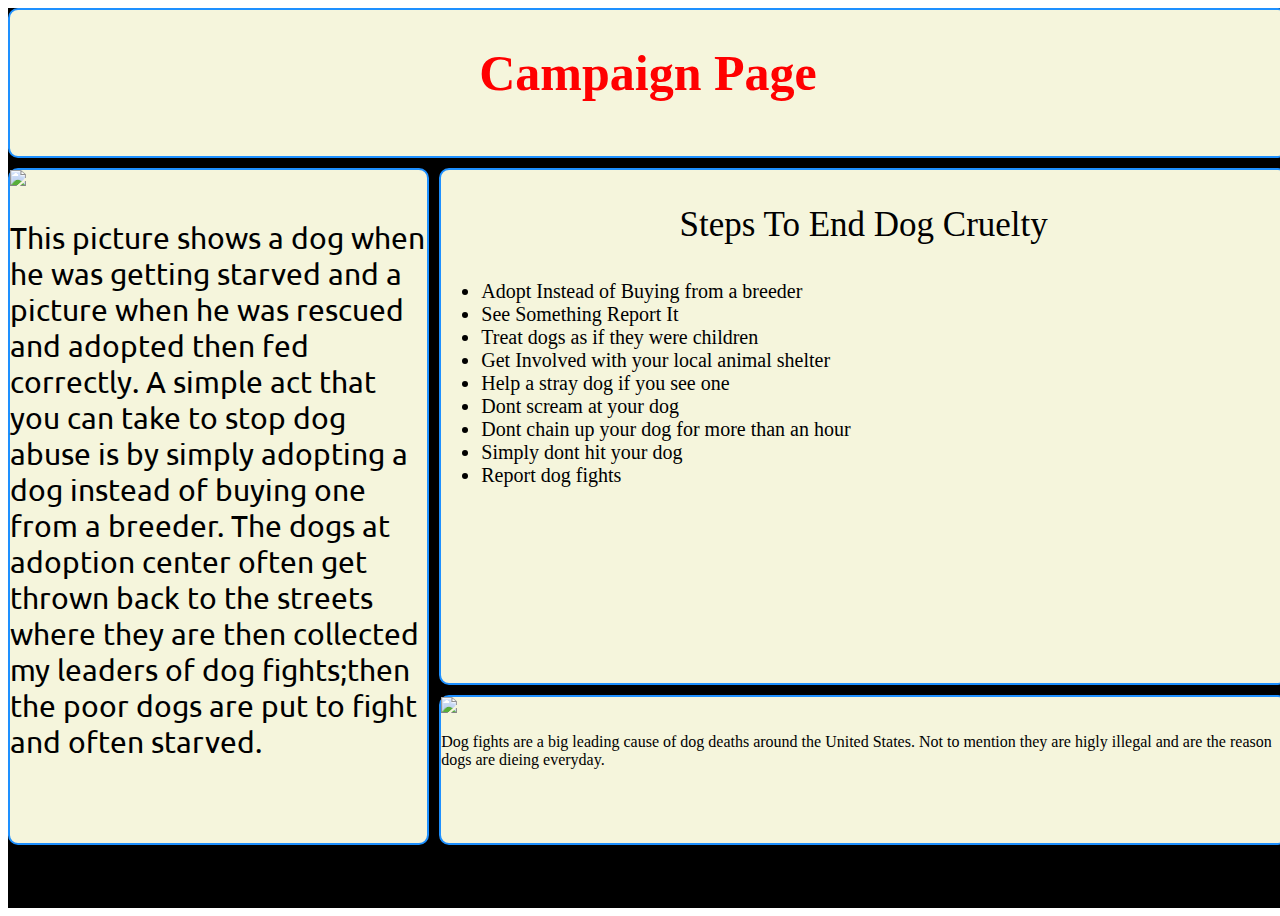
==== Webpage2.html @ 12cd2b4c "Add files via upload" ====
<!DOCTYPE html>
<html>
<head>
<link href="https://fonts.googleapis.com/css?family=Ubuntu&display=swap" rel="stylesheet">
<link rel='stylesheet' type='text/css' href ='Project 2.CSS'>
</head>
<body>
<div class="grid">
 <div class="box a">
 <h1 class="title">Campaign Page </h1>
 </div> 
    <div class="box b"> <img src="starvingdog1.png"/>
	<p class="p"> This picture shows a dog when he was getting starved and a picture when he was rescued and adopted then fed correctly. A simple act that you can take to stop dog abuse is by simply adopting a dog instead of buying one from a breeder. The dogs at adoption center often get thrown back to the streets where they are then collected my leaders of dog fights;then the poor dogs are put to fight and often starved.	</p>
	</div>
    <div class="box c">
	<p class="t">Steps To End Dog Cruelty
	<ul>
	<li> Adopt Instead of Buying from a breeder</li>
	<li> See Something Report It</li>
	<li>Treat dogs as if they were children</li>
	<li>Get Involved with your local animal shelter</li>
	<li>Help a stray dog if you see one</li>
	<li>Dont scream at your dog</li>
	<li>Dont chain up your dog for more than an hour</li>
	<li> Simply dont hit your dog</li>
	<li> Report dog fights</li>
	</ul>
	</div>
	 <div class="box d"> <img src="capture1.png"/>
	 <p> Dog fights are a big leading cause of dog deaths around the United States. Not to mention they are higly illegal and are the reason dogs are dieing everyday.</p>
	  </div>
	</div>
</body>
</html>
---- Project 2.CSS ----
.grid {
  display:grid;
  background-color: black;
  height: 100vh;
  width: 100vw;
  grid-gap: 10px;
  grid-template-columns: repeat (12, 1fr);
  grid-template-rows: 150px auto 150px;
  grid-template-areas:
	"a a a a a a a a a a a "
	"b b b c c c c c c c c "
	"b b b d d d d d d d d "
	"e e e e e e e e e e e "
}
.a{
	grid-area: a;

}
.b{
	grid-area: b;
}

.c{
	grid-area: c;
}

.d{
	grid-area: d;
}
.e{ 
   grid-area: e;
}

.box {
  background-color: beige;
  color: black;
  border-radius: 10px;
  border: 2px dodgerblue solid;
}
h3.title {
	font-size: 60px;
	font-family: Lucida Console;
	color: black;
	text-align:center;
}
.summary {
	font-size: 50px;
}
h1.title {
	font-size:50px;
	font-family:Lucida Console;
	color:red;
	text-align:center;
}
.p { font-family: 'Ubuntu', sans-serif;
font-size:30px;} 

.t { font-size:35px;
text-align:center;
}
ul{
	font-size:20px;
}
.a2{
	text-align:center;
	font-size:30px;
}
.b2{
	font-size:10px;
}
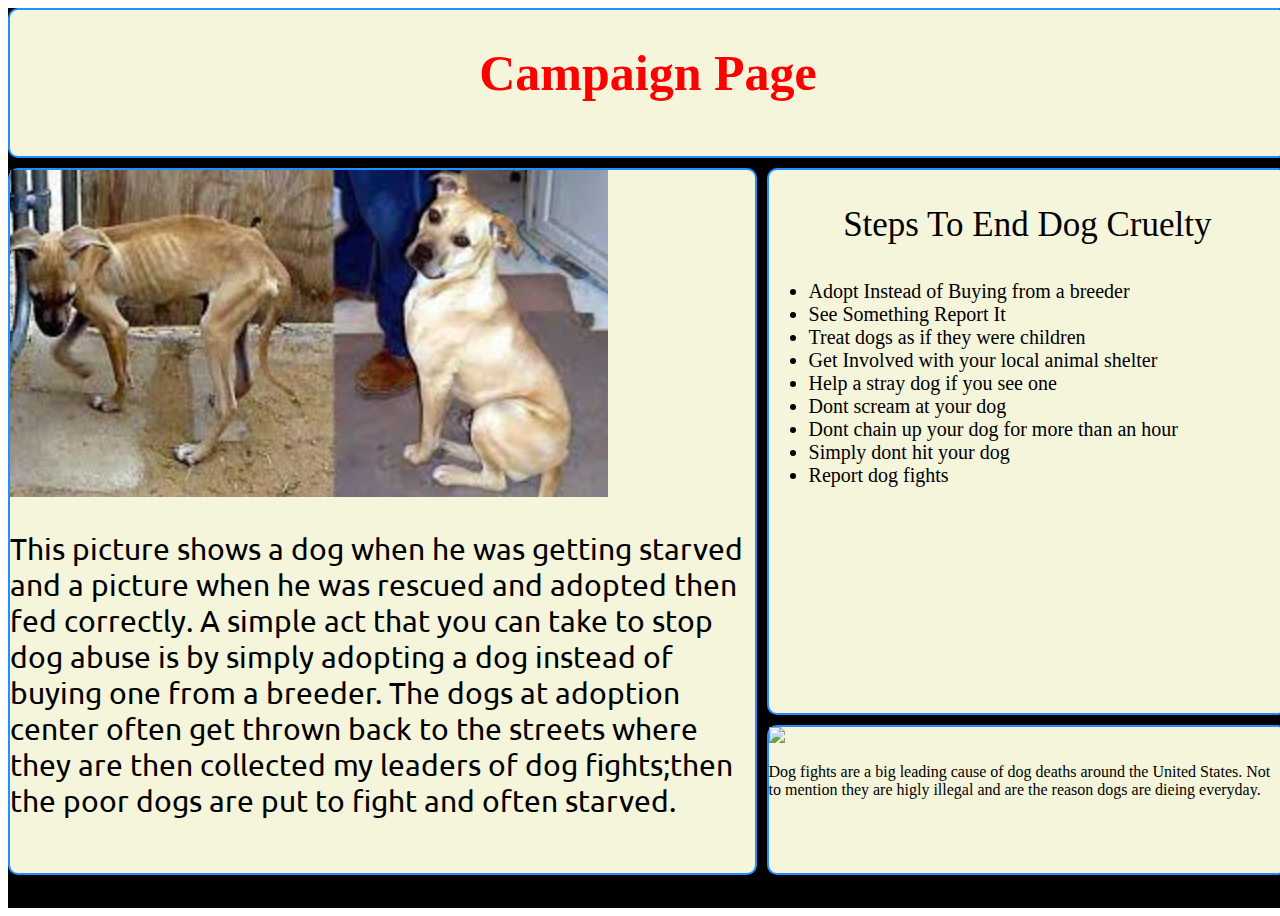
==== commit c2a96d2a: "Update Webpage2.html" ====
--- a/Webpage2.html
+++ b/Webpage2.html
@@ -9,7 +9,7 @@
  <div class="box a">
  <h1 class="title">Campaign Page </h1>
  </div> 
-    <div class="box b"> <img src="starvingdog1.png"/>
+    <div class="box b"> <img src="starvingdog1.PNG"/>
 	<p class="p"> This picture shows a dog when he was getting starved and a picture when he was rescued and adopted then fed correctly. A simple act that you can take to stop dog abuse is by simply adopting a dog instead of buying one from a breeder. The dogs at adoption center often get thrown back to the streets where they are then collected my leaders of dog fights;then the poor dogs are put to fight and often starved.	</p>
 	</div>
     <div class="box c">
